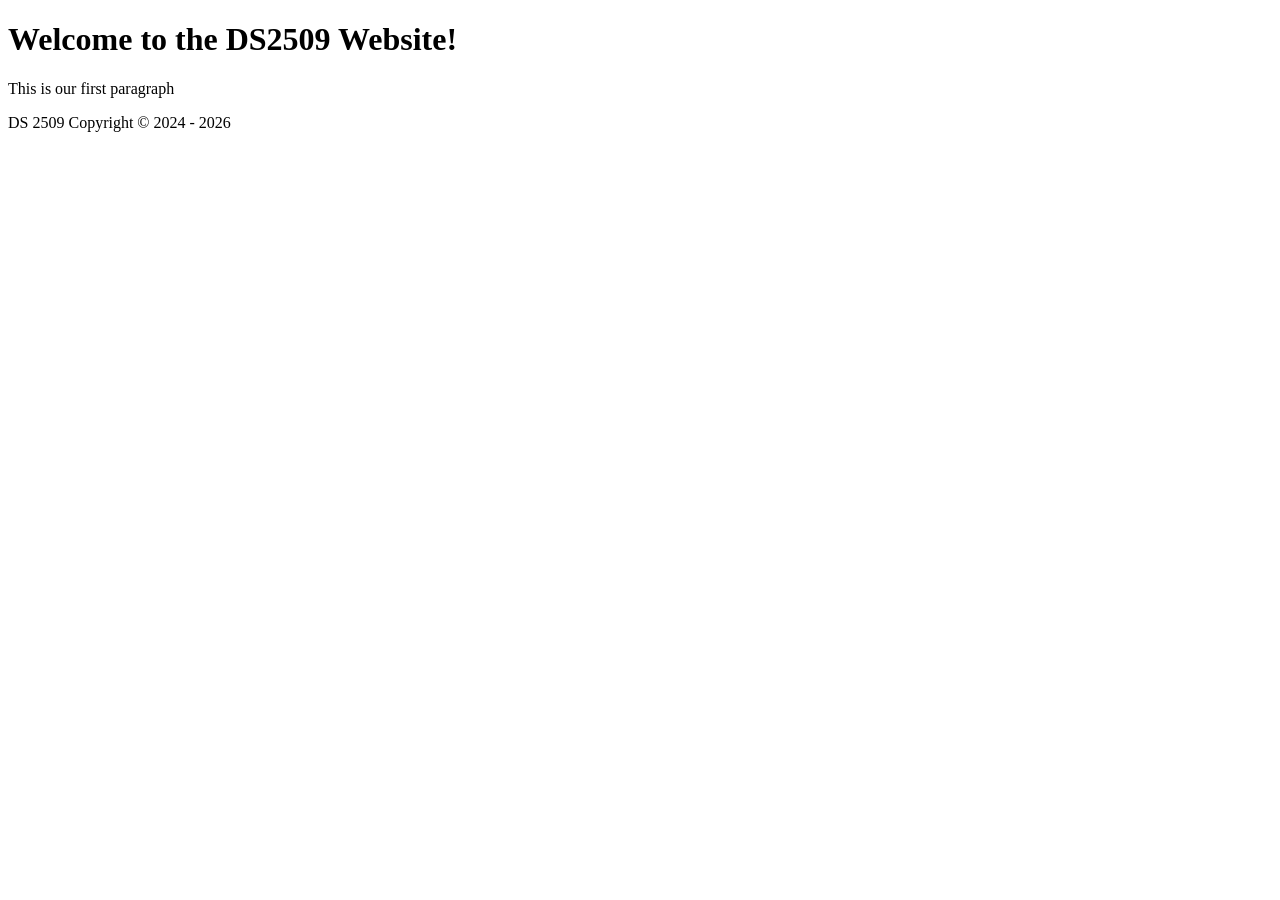
==== index.html @ 410fcf04 "complete working on anchor or links html page" ====
<!DOCTYPE html>
<html>
    <head>
        <title>DS2509 Demo Site - Home</title>
    </head>
    <body>
        <h1>Welcome to the DS2509 Website!</h1>
        <p>This is our first paragraph</p>
        <footer>
            DS 2509 Copyright &copy; 2024 - 
            <span id="currYear">
                <script defer>
                    document.getElementById("currYear").innerHTML =
                    new Date().getFullYear();
                </script>
            </span>
        </footer>
    </body>
</html>
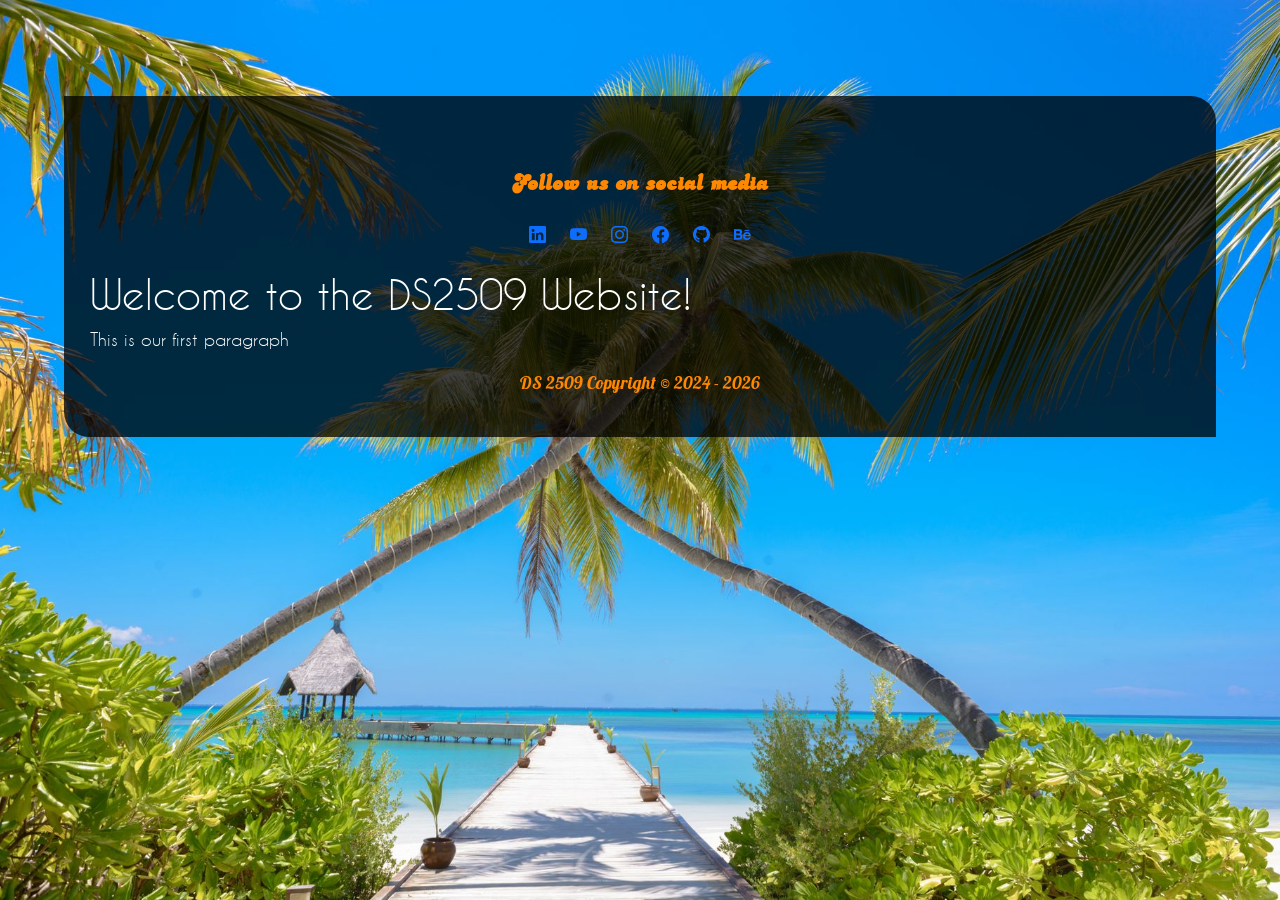
==== commit 18984ede: "Add site navigation, social media icons and webfonts" ====
--- a/index.html
+++ b/index.html
@@ -2,11 +2,27 @@
 <html>
     <head>
         <title>DS2509 Demo Site - Home</title>
+        <link href="css/main.css" rel="stylesheet"/>
     </head>
     <body>
+        <div id="container">
+            <section class="social-section text-center mt-5" aria-labelledby="social-heading">
+        <h2 id="social-heading" class="section-heading">Follow us on social media</h2>
+        <ul class="social-icons">
+        <li>
+            <a href="https://www.linkedin.com/in/nyanjui-arthur/" class="icon-link" target="_blank" aria-label="LinkedIn" rel="noopener noreferer" title="Follow us on LinkedIn">
+                <i class="bi bi-linkedin"></i>
+            </a></li>
+        <li><a href="https://www.youtube.com/channel/UCwD-lQ7Y2bJTu9cosQTJQhg" class="icon-link" target="_blank" aria-label="YouTube" rel="noopener noreferer" title="Subscribe to our youtube channel"><i class="bi bi-youtube"></i></a></li>
+        <li><a href="https://www.instagram.com" class="icon-link" target="_blank" aria-label="Instagram" rel="noopener noreferer" title="Follow us on Instagram"><i class="bi bi-instagram"></i></a></li>
+        <li><a href="https://www.facebook.com" class="icon-link" target="_blank" aria-label="Facebook" rel="noopener noreferer" title="Follow us on Facebook"><i class="bi bi-facebook"></i></a></li>
+        <li><a href="https://github.com/NyanjuiA" class="icon-link" target="_blank" aria-label="Github" rel="noopener noreferer" title="Follow us on GitHub"><i class="bi bi-github"></i></a></li>
+        <li><a href="https://www.behance.net/gallery/57743939/Nyanjuis-Portfolio" class="icon-link" target="_blank" aria-label="Behance" rel="noopener noreferer"  title="View our Behance portfolio"><i class="bi bi-behance"></i></a></li>
+        </ul>
+    </section>
         <h1>Welcome to the DS2509 Website!</h1>
         <p>This is our first paragraph</p>
-        <footer>
+        <footer class="page-footer">
             DS 2509 Copyright &copy; 2024 - 
             <span id="currYear">
                 <script defer>
@@ -15,5 +31,6 @@
                 </script>
             </span>
         </footer>
+        </div>
     </body>
 </html>
--- a/css/main.css
+++ b/css/main.css
@@ -0,0 +1,356 @@
+@charset "utf-8";
+
+/* CSS Document containing site-wide rules to be applied across all devices on all browsers */
+
+/* Add the bootstrap CDN imports to allow us use bootstrap and bootstrap icons in our site */
+@import url('https://cdn.jsdelivr.net/npm/bootstrap@5.3.3/dist/css/bootstrap.min.css');
+@import url('https://cdn.jsdelivr.net/npm/bootstrap-icons@1.11.3/font/bootstrap-icons.css');
+
+/* Import the lobster font from the google fonts api to use in our site. */
+@import url('https://fonts.googleapis.com/css2?family=Lobster&display=swap');
+
+/* Import the fonts.css file to enable the use of webfonts in our site. */
+@import url("fonts.css");
+
+/* ------------------------------------------------------------
+    Global reset and base styles
+   ------------------------------------------------------------ */
+
+*, *::before, *::after {box-sizing: border-box; margin: 0; padding: 0;}
+
+html { scroll-behavior: smooth;}
+
+/* Style the body element of our webpages */
+body
+{
+    margin: 0;
+    padding-top: 70px; /* space for the fixed navigation bar. */
+    font-family: 'caviar_dreamsregular';
+    font-size: 17px;
+    line-height: 1.5;
+    text-align: justify;
+    color:#fff;
+    background-image: url('../images/bkgd1.jpg');
+    background-position: center top;
+    background-attachment: fixed;
+    background-size: cover;
+}
+
+/* ------------------------------------------------------------
+    layout container div
+   ------------------------------------------------------------ */
+#container
+{
+    max-width: 1400px;
+    margin: 2% auto;
+    padding:1rem;
+    background-color: rgba(0,0,0,.75);
+    border-top-right-radius: 25px;
+    border-bottom-left-radius: 25px;
+}
+
+/* mobile device override */
+@media(max-width:767px) 
+{
+    #container {width: 90%;}    
+}
+
+/* tablet & upwards device override */
+@media(min-width:768px) 
+{
+    #container {width: 90%;padding:2%}    
+}
+
+/* ------------------------------------------------------------
+    Headings
+   ------------------------------------------------------------ */
+.page-heading
+{
+    font-family: 'limelightregular';
+    font-weight: 800;
+    font-size: 2.2rem;
+    text-align: center;
+    color:#f00;
+    margin-bottom: .5rem;
+}
+.page-heading-underline {border-bottom: 4px double #0beaf5;}
+
+.section-heading
+{
+    font-family: 'gv._timeregular';
+    font-weight: 800;
+    font-size: 1.5rem;
+    letter-spacing: 2px;
+    text-align: center;
+    color: #f80;
+    margin: 2rem 0 1rem;
+}
+
+/* ------------------------------------------------------------
+    Style the page footer
+   ------------------------------------------------------------ */
+.page-footer
+{
+    text-align: center;
+    color: #f80;
+    font-family: "lobster";
+    margin: 1rem 0;
+    font-size: 1.1rem;
+}
+
+/* ------------------------------------------------------------
+    Image gallery - responsive grid
+   ------------------------------------------------------------ */
+.gallery
+{
+    display: grid;
+    gap:1.5rem;
+    margin-bottom: 2rem;
+}
+.gallery{grid-template-columns: 1fr; /* default 1 column (mobile)*/}
+
+/* tablet device override */
+@media(min-width:768px) and (max-width:1023px)
+{
+    .gallery{grid-template-columns: repeat(2,1fr);}
+}
+
+/* desktop device override */
+@media(min-width:1024px) and (max-width:1439px)
+{
+    .gallery{grid-template-columns: repeat(3,1fr);}
+}
+
+/* devices with 1440p and above override */
+@media(min-width:1440px) 
+{
+    .gallery{grid-template-columns: repeat(4,1fr);}
+}
+
+/* Card styling */
+.gallery .item
+{
+    background-color: #fff;
+    border-radius: .5rem;
+    overflow: hidden;
+    box-shadow: 0 2px 6px rgba(0,0,0,.15);
+    display: grid;
+    grid-template-rows: auto auto;
+}
+
+.gallery img
+{
+    width: 100%;
+    height: auto;
+    object-fit: cover;
+    border:2px groove #fff;
+}
+
+.gallery figcaption
+{
+    padding: .75rem;
+    font-size: .95rem;
+    display: flex;
+    flex-direction: column;
+    gap:.25rem;
+    color:#000;
+}
+
+.gallery .price {color: #2a9d8f;}
+.price::before {content: 'Kes. ';}
+.price::after {content: '/=';}
+
+/* ------------------------------------------------------------
+    Style the forms in our site
+   ------------------------------------------------------------ */
+form
+{
+    max-width: 700px;
+    margin: 2rem auto;
+    font-size: 25px;
+    font-weight: 500;
+}
+
+/* Style the form fieldsets */
+form fieldset
+{
+    background-color: #000;
+    border:2px groove #ede5ef;
+    border-radius: 15px;
+    margin-bottom: 7px;
+    padding-bottom: 7px;
+}
+
+/* Style the form's required fields */
+.required-field
+{
+    color:#f00;
+    font-weight: bolder;
+    font-size: .9em;
+}
+
+/* Style the form's buttons */
+form input[type="submit"], input[type="reset"],input[type="button"], form button
+{
+    background: linear-gradient(to bottom, rgba(76,76,76,1) 0%,rgba(89,89,89,1) 12%,rgba(102,102,102,1) 25%,rgba(71,71,71,1) 39%,rgba(44,44,44,1) 50%,rgba(0,0,0,1) 51%,rgba(17,17,17,1) 60%,rgba(43,43,43,1) 76%,rgba(28,28,28,1) 91%,rgba(19,19,19,1) 100%);
+    color:#fff;
+    font-size: 20px;
+    font-weight: 400;
+    text-transform: uppercase;
+    border-radius: 5px;
+    border-radius: thin outset rgba(231,221,222,.9);
+}
+
+/* mobile device override */
+@media(max-width:767px)  
+{
+    form textarea,
+    form input[type=text], input[type=password], input[type=tel],
+    input[type=email], input[type=number],input[type=date], 
+    form select, form label
+    {
+        width: 98%;
+        margin-left: 1%;
+    }
+    input[type=radio],input[type=submit],input[type=reset] {margin-left: 1%;}
+}
+
+/* tablet & upwards device override */
+@media(min-width:768px)  
+{
+    form textarea,
+    form input[type=text], input[type=password], input[type=tel],
+    input[type=email], input[type=number],input[type=date],
+    form select, form label
+    {
+        width: 96%;
+        margin-left: 2%;
+    }  
+    input[type=radio],input[type=submit],input[type=reset] {margin-left: 2%;}  
+}
+
+/* ------------------------------------------------------------
+    Style the social media icons
+   ------------------------------------------------------------ */
+   .social-icons
+   {
+    display: flex;
+    justify-content: center;
+    gap: 1.5rem; /* slightly larger on the desktop */
+    flex-wrap: wrap;
+    list-style: none; /* remove the bullets */
+    padding:0;
+    margin: 1.5rem 0;
+   }
+
+   /* mobile device override */
+@media(max-width:767px)  
+{
+    .social-icons {gap: 1rem;} /* a bit tighter on phones */
+}
+
+/* ------------------------------------------------------------
+    Style the site's navigation bar
+   ------------------------------------------------------------ */
+
+.main-nav
+{
+    position:fixed;
+    top: 0;
+    left: 0;
+    width: 100%;
+    background: rgba(0, 0, 0, .9);
+    backdrop-filter: blur(8px);
+    z-index: 10000;
+    padding: .75rem 1rem;
+    border-bottom: 3px solid #f00; /* red accent */
+}
+
+/* Horizontal list - default for tablet and larger screen sizes */
+.nav-list
+{
+    display: flex;
+    justify-self: center;
+    gap: 2rem;
+    list-style: none;
+    margin: 0;
+    padding: 0;
+    flex-wrap: wrap;
+}
+
+.nav-link
+{
+    color:#fff;
+    /* font-family: ; */
+    font-family: 1.1rem;
+    text-decoration: none;
+    padding: .5 1rem;
+    border-radius: 5px;
+    transition: all .4s ease-out;
+}
+
+.nav-link:hover,.nav-link:focus
+{
+    background: #f00;
+    color: #fff;
+    transform: translateY(-2px);
+}
+
+/* current page highlight */
+.nav-link:active
+{
+    background: #f80;
+    color: #000;
+}
+
+/* mobile device override for screen <=767 px */
+@media(max-width:767px)  
+{
+    .nav-list
+    {
+        position:fixed;
+        top: 100%;
+        left: 0;
+        width: 100%;
+        background: rgba(0, 0, 0, .9);
+        flex-direction: column;
+        align-items: center;
+        max-height: 0;
+        overflow: hidden;
+        transition: max-height .4s ease-out, padding .4s ease;
+        padding:0;
+    }
+
+    /* Open state of the navigation */
+    .nav-list.open
+    {
+        max-height: 500px; /* Should be enough for all items */
+        padding:1rem 0;
+    }
+
+    .nav-link
+    {
+        width: 90%;
+        text-align: center;
+        padding: 1rem;
+        font-size:1.2rem;
+    }
+
+    /* Hamburger button -visible only on mobile <= 767 px */
+    .nav-toggle
+    {
+        display: block;
+        background: none;
+        border: none;
+        font-size: 2rem;
+        color: #fff;
+        cursor: pointer;
+        position: absolute;
+        right: 1rem;
+        top:50%;
+        transform:translateY(-50%);
+    }
+}
+
+/* Hide the hamburger menu on tablet and larger devices */
+@media (min-width:768px){.nav-toggle{display: none}}
